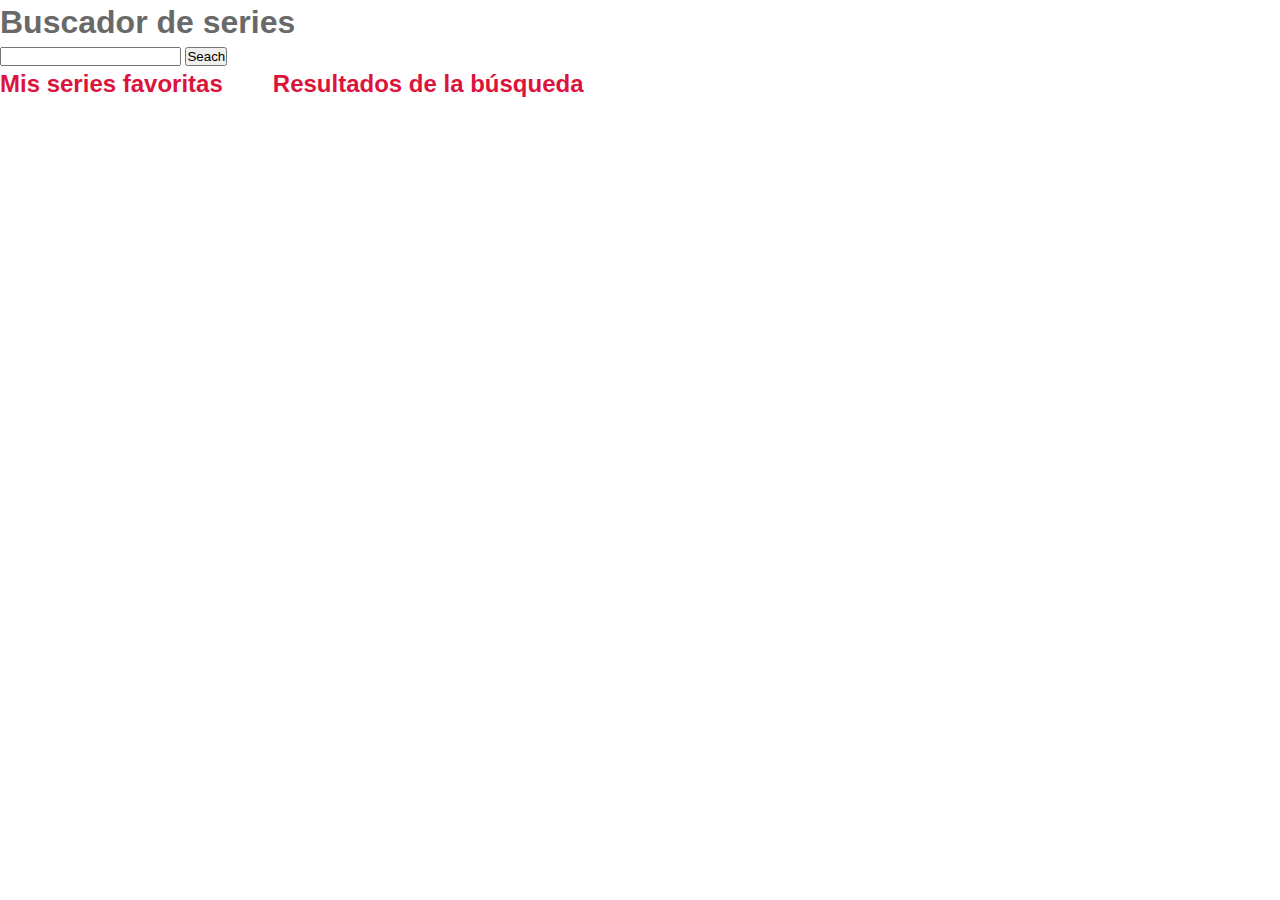
==== public/index.html @ c991666a "Improve  with advanced DOM" ====
<!DOCTYPE html>
<html lang="es">
    
    <head>
        <meta charset="UTF-8" />
        <meta name="viewport" content="width=device-width, initial-scale=1.0"
        />
        <title>Series Search Engine</title>
        <link rel="icon" href="favicon.png" />
        <link rel="stylesheet" href="assets/css/main.css" />
    </head>
    
    <body>
        <div class="page-container">
             <h1 class="app-title">
  Buscador de series
</h1>

            <section class="app-searcher">
                <form method="get">
                    <input type="text" class="app-input" />
                    <button type="button" class="btn">Seach</button>
                </form>
            </section>
            <section class="app-result">
                <div class="favourites">
                     <h2 class="favourites__title">Mis series favoritas</h2>

                    <ul class="favourites__list"></ul>
                </div>
                <div class="results">
                     <h2 class="results__title">Resultados de la búsqueda</h2>

                    <ul class="results__list"></ul>
                </div>
            </section>
        </div>
        <script type="text/javascript" src="assets/js/main.js"></script>
    </body>

</html>
---- public/assets/css/main.css ----
* {
  -webkit-box-sizing: border-box;
  box-sizing: border-box;
  margin: 0;
  padding: 0;
}

ul,ol {
  list-style: none;
}

body {
  min-height: 100vh;
  font-family: sans-serif;
  font-size: 16px;
  font-weight: 400;
  line-height: 1.4;
  color: dimgrey;
}

.show-card {
  color: blue;
  background-color: crimson;
  padding: 5px;
  border: 1px solid white;
}

.show-card--favourite {
  color: crimson;
  background-color: blue;
}

.preview--favourite {
  background-color: yellow;
  width: 150px;
}

.favourites {
  margin-right: 50px;
}

.favourites__title {
  color: crimson;
}

.results__title {
  color: crimson;
}

.app-result {
  display: -webkit-box;
  display: -ms-flexbox;
  display: flex;
}

/*# sourceMappingURL=main.css.map */
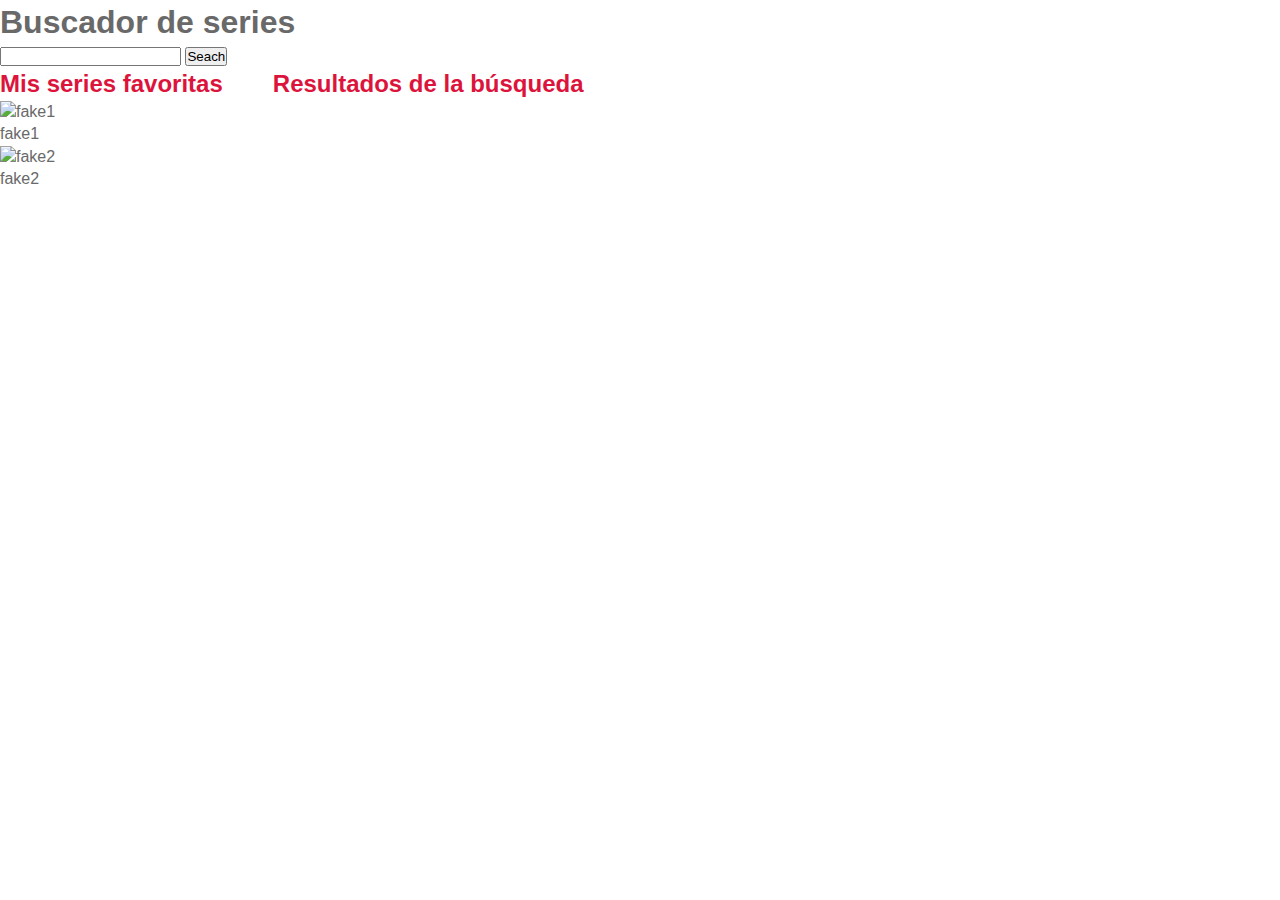
==== commit 10655bb8: "Save on LS a provisional array of objects with urls and titles" ====
--- a/public/index.html
+++ b/public/index.html
@@ -27,6 +27,18 @@
                      <h2 class="favourites__title">Mis series favoritas</h2>
 
                     <ul class="favourites__list"></ul>
+                    <ul class="fake">
+                        <li class="fake-item">
+                            <img src="https://via.placeholder.com/210x295/f4eded/9b1414/?text=fake1"
+                            alt="fake1" />
+                            <p>fake1</p>
+                        </li>
+                        <li class="fake-item" id="fake2">
+                            <img src="https://via.placeholder.com/210x295/f4eded/9b1414/?text=fake2"
+                            alt="fake2" />
+                            <p>fake2</p>
+                        </li>
+                    </ul>
                 </div>
                 <div class="results">
                      <h2 class="results__title">Resultados de la búsqueda</h2>
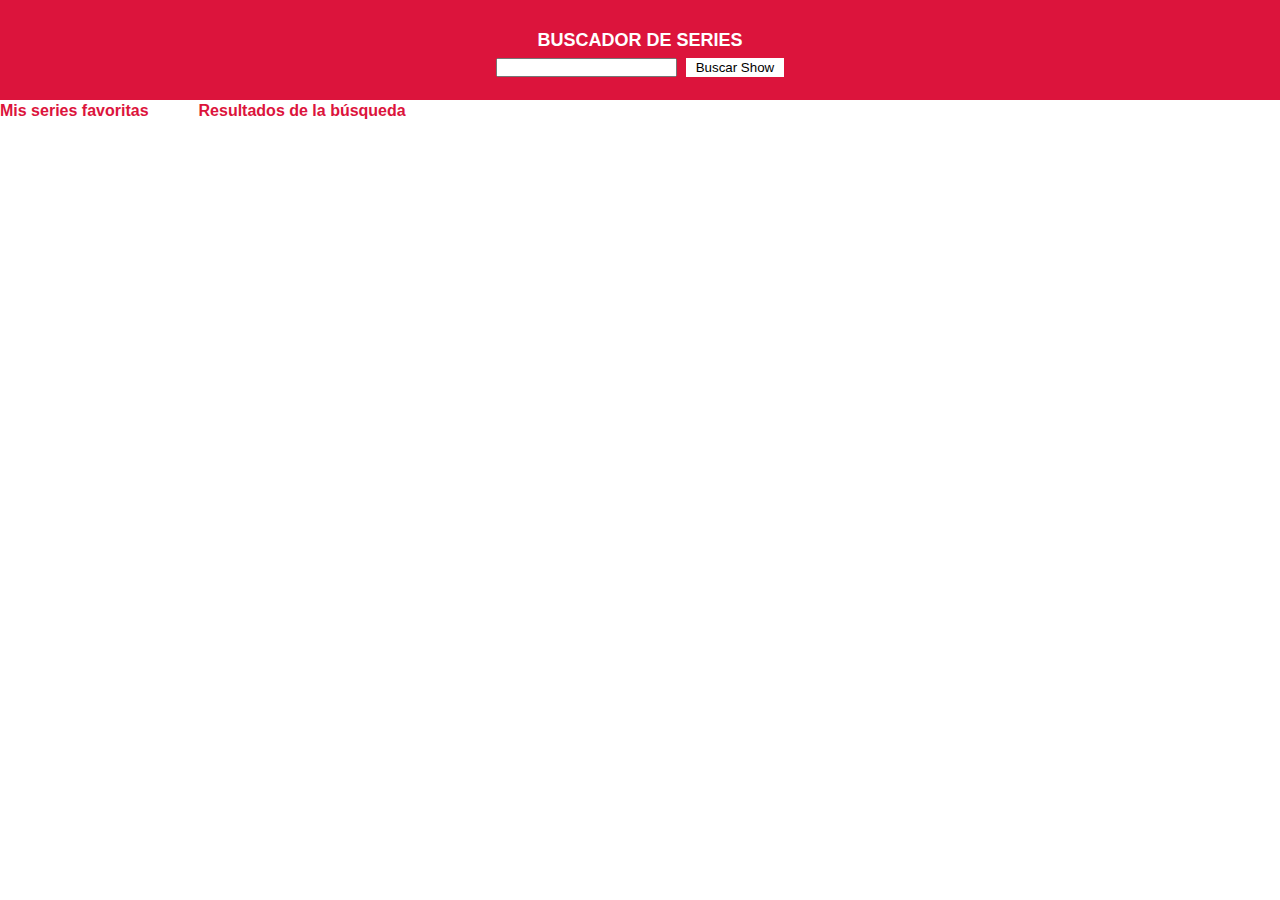
==== commit e09bd744: "Start header styles" ====
--- a/public/index.html
+++ b/public/index.html
@@ -12,33 +12,23 @@
     
     <body>
         <div class="page-container">
-             <h1 class="app-title">
-  Buscador de series
-</h1>
+            <header class="app-header">
+                 <h1 class="app-title">
+    Buscador de series
+  </h1>
 
-            <section class="app-searcher">
-                <form method="get">
-                    <input type="text" class="app-input" />
-                    <button type="button" class="btn">Seach</button>
-                </form>
-            </section>
+                <section class="app-searcher">
+                    <form method="get">
+                        <input type="text" class="app-input" />
+                        <button type="button" class="btn">Buscar Show</button>
+                    </form>
+                </section>
+            </header>
             <section class="app-result">
                 <div class="favourites">
                      <h2 class="favourites__title">Mis series favoritas</h2>
 
                     <ul class="favourites__list"></ul>
-                    <ul class="fake">
-                        <li class="fake-item">
-                            <img src="https://via.placeholder.com/210x295/f4eded/9b1414/?text=fake1"
-                            alt="fake1" />
-                            <p>fake1</p>
-                        </li>
-                        <li class="fake-item" id="fake2">
-                            <img src="https://via.placeholder.com/210x295/f4eded/9b1414/?text=fake2"
-                            alt="fake2" />
-                            <p>fake2</p>
-                        </li>
-                    </ul>
                 </div>
                 <div class="results">
                      <h2 class="results__title">Resultados de la búsqueda</h2>
--- a/public/assets/css/main.css
+++ b/public/assets/css/main.css
@@ -9,13 +9,59 @@
   list-style: none;
 }
 
+.btn {
+  border: none;
+  background: transparent;
+}
+
 body {
   min-height: 100vh;
   font-family: sans-serif;
-  font-size: 16px;
+  font-size: 14px;
   font-weight: 400;
   line-height: 1.4;
-  color: dimgrey;
+  color: #9b9b9b;
+}
+
+.app-header {
+  background-color: crimson;
+  color: white;
+  height: 100px;
+  text-align: center;
+  display: -webkit-box;
+  display: -ms-flexbox;
+  display: flex;
+  -webkit-box-orient: vertical;
+  -webkit-box-direction: normal;
+  -ms-flex-direction: column;
+  flex-direction: column;
+  -webkit-box-pack: center;
+  -ms-flex-pack: center;
+  justify-content: center;
+}
+
+.app-title {
+  font-size: 18px;
+  margin: 5px auto;
+  text-transform: uppercase;
+}
+
+.btn {
+  background-color: white;
+  padding: 2px 10px;
+  margin-left: 5px;
+}
+
+.app-searcher {
+  display: -webkit-box;
+  display: -ms-flexbox;
+  display: flex;
+  -webkit-box-pack: center;
+  -ms-flex-pack: center;
+  justify-content: center;
+  -webkit-box-align: center;
+  -ms-flex-align: center;
+  align-items: center;
 }
 
 .show-card {
@@ -32,7 +78,15 @@
 
 .preview--favourite {
   background-color: yellow;
-  width: 150px;
+  width: 50px;
+}
+
+.preview--favourite img {
+  width: 100%;
+}
+
+.preview--favourite h3 {
+  font-size: 12px;
 }
 
 .favourites {
@@ -41,10 +95,12 @@
 
 .favourites__title {
   color: crimson;
+  font-size: 16px;
 }
 
 .results__title {
   color: crimson;
+  font-size: 16px;
 }
 
 .app-result {
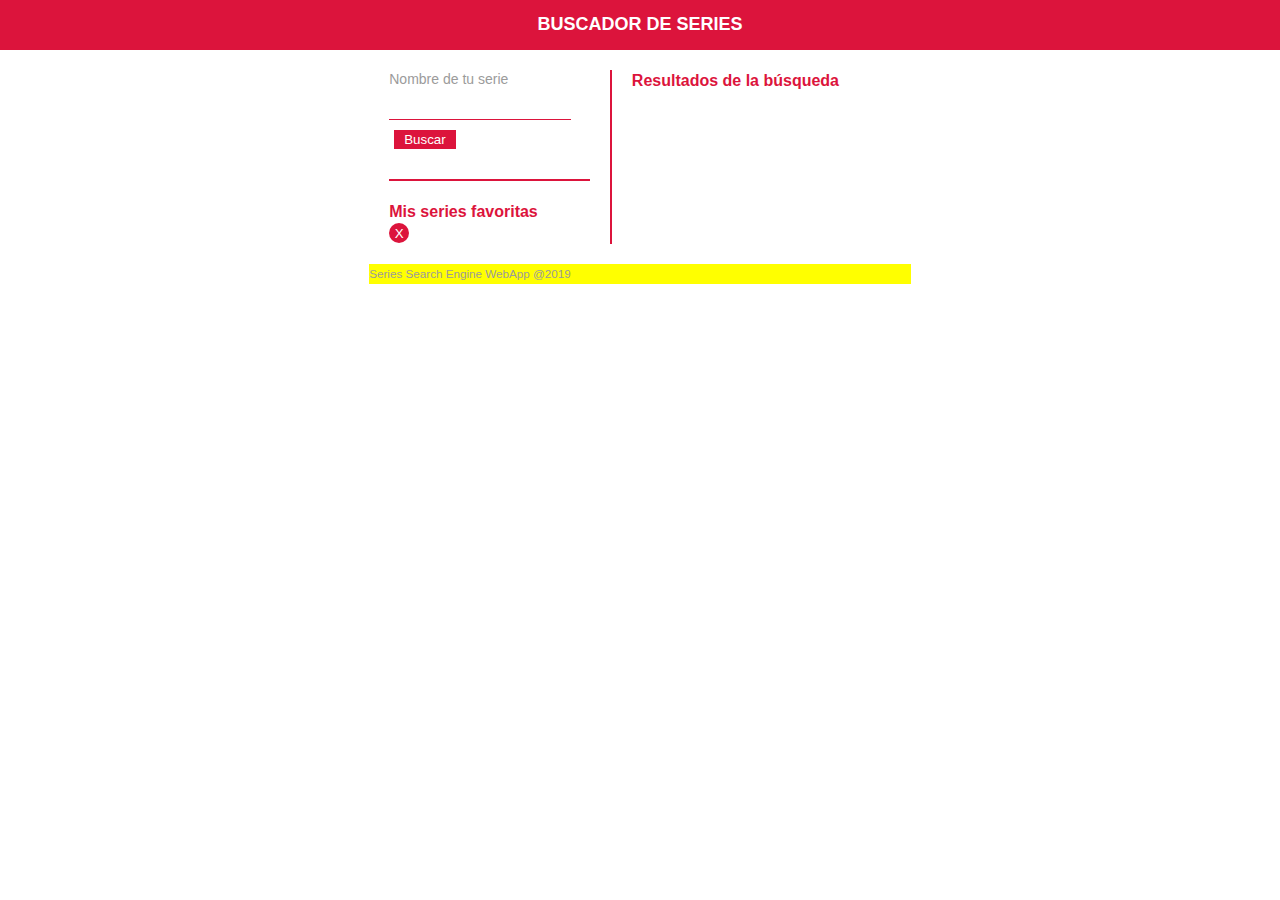
==== commit 0b3472c8: "Add more styles" ====
--- a/public/index.html
+++ b/public/index.html
@@ -10,32 +10,43 @@
         <link rel="stylesheet" href="assets/css/main.css" />
     </head>
     
-    <body>
-        <div class="page-container">
-            <header class="app-header">
-                 <h1 class="app-title">
+    <body class="body-container">
+        <header class="app-header">
+             <h1 class="app-title">
     Buscador de series
   </h1>
 
-                <section class="app-searcher">
-                    <form method="get">
-                        <input type="text" class="app-input" />
-                        <button type="button" class="btn">Buscar Show</button>
-                    </form>
+        </header>
+        <div class="page-container">
+            <main class="app-main-content">
+                <div class="app-searcher-favourites">
+                    <section class="app-searcher">
+                        <form method="get">
+                            <label for="show" class="app-label">Nombre de tu serie</label>
+                            <div class="flex-container">
+                                <input type="text" class="app-input" name="show" />
+                                <button type="button" class="btn">Buscar</button>
+                            </div>
+                        </form>
+                    </section>
+                    <section class="favourites">
+                         <h2 class="favourites__title">Mis series favoritas</h2>
+
+                        <ul class="favourites__list"></ul>
+                        <button class="reset-btn" type="button">X</button>
+                    </section>
+                </div>
+                <section class="app-result">
+                    <div class="results">
+                         <h2 class="results__title">Resultados de la búsqueda</h2>
+
+                        <ul class="results__list"></ul>
+                    </div>
                 </section>
-            </header>
-            <section class="app-result">
-                <div class="favourites">
-                     <h2 class="favourites__title">Mis series favoritas</h2>
+            </main>
+            <footer class="app-footer"> <small class="footer__copyright">Series Search Engine WebApp @2019</small>
 
-                    <ul class="favourites__list"></ul>
-                </div>
-                <div class="results">
-                     <h2 class="results__title">Resultados de la búsqueda</h2>
-
-                    <ul class="results__list"></ul>
-                </div>
-            </section>
+            </footer>
         </div>
         <script type="text/javascript" src="assets/js/main.js"></script>
     </body>
--- a/public/assets/css/main.css
+++ b/public/assets/css/main.css
@@ -9,25 +9,25 @@
   list-style: none;
 }
 
-.btn {
+button {
   border: none;
   background: transparent;
+  cursor: pointer;
+}
+
+.app-input {
+  border: none;
+  -webkit-box-shadow: none;
+  box-shadow: none;
 }
 
 body {
   min-height: 100vh;
   font-family: sans-serif;
   font-size: 14px;
+  color: #9b9b9b;
   font-weight: 400;
   line-height: 1.4;
-  color: #9b9b9b;
-}
-
-.app-header {
-  background-color: crimson;
-  color: white;
-  height: 100px;
-  text-align: center;
   display: -webkit-box;
   display: -ms-flexbox;
   display: flex;
@@ -35,24 +35,12 @@
   -webkit-box-direction: normal;
   -ms-flex-direction: column;
   flex-direction: column;
-  -webkit-box-pack: center;
-  -ms-flex-pack: center;
-  justify-content: center;
 }
 
-.app-title {
-  font-size: 18px;
-  margin: 5px auto;
-  text-transform: uppercase;
-}
-
-.btn {
-  background-color: white;
-  padding: 2px 10px;
-  margin-left: 5px;
-}
-
-.app-searcher {
+.app-header {
+  background-color: crimson;
+  color: white;
+  height: 50px;
   display: -webkit-box;
   display: -ms-flexbox;
   display: flex;
@@ -64,21 +52,68 @@
   align-items: center;
 }
 
-.show-card {
-  color: blue;
-  background-color: crimson;
-  padding: 5px;
-  border: 1px solid white;
+.app-title {
+  font-size: 18px;
+  text-transform: uppercase;
 }
 
-.show-card--favourite {
+.app-main-content {
+  padding: 20px;
+  display: -webkit-box;
+  display: -ms-flexbox;
+  display: flex;
+}
+
+.app-searcher-favourites {
+  width: 40%;
+}
+
+.app-searcher {
+  display: -webkit-box;
+  display: -ms-flexbox;
+  display: flex;
+  -webkit-box-pack: start;
+  -ms-flex-pack: start;
+  justify-content: flex-start;
+  -webkit-box-align: start;
+  -ms-flex-align: start;
+  align-items: flex-start;
+  padding-bottom: 20px;
+  border-bottom: 2px solid crimson;
+}
+
+.app-label {
+  color: #9b9b9b;
+  margin-bottom: 10px;
+}
+
+.app-input {
+  height: 30px;
+  padding-left: 5px;
+  margin-bottom: 10px;
+  border-bottom: 1px solid crimson;
+}
+
+.btn {
+  background-color: crimson;
+  color: white;
+  padding: 2px 10px;
+  margin-left: 5px;
+  margin-bottom: 10px;
+}
+
+.favourites {
+  margin-top: 20px;
+}
+
+.favourites__title {
   color: crimson;
-  background-color: blue;
+  font-size: 16px;
 }
 
 .preview--favourite {
-  background-color: yellow;
-  width: 50px;
+  border: 3px solid black;
+  width: 100px;
 }
 
 .preview--favourite img {
@@ -89,18 +124,53 @@
   font-size: 12px;
 }
 
-.favourites {
-  margin-right: 50px;
+.reset-btn {
+  color: white;
+  background-color: crimson;
+  width: 20px;
+  height: 20px;
+  border-radius: 50px;
+  padding: 3px;
 }
 
-.favourites__title {
-  color: crimson;
-  font-size: 16px;
+.results {
+  margin-left: 20px;
+  padding-left: 20px;
+  border-left: 2px solid crimson;
+}
+
+.results__list {
+  display: -webkit-box;
+  display: -ms-flexbox;
+  display: flex;
+  -webkit-box-orient: horizontal;
+  -webkit-box-direction: normal;
+  -ms-flex-direction: row;
+  flex-direction: row;
+  -ms-flex-wrap: wrap;
+  flex-wrap: wrap;
+  -webkit-box-pack: center;
+  -ms-flex-pack: center;
+  justify-content: center;
 }
 
 .results__title {
+  margin-bottom: 10px;
   color: crimson;
   font-size: 16px;
+  text-align: center;
+}
+
+.show-card {
+  color: blue;
+  background-color: crimson;
+  padding: 10px;
+  margin: 5px;
+}
+
+.show-card--favourite {
+  color: crimson;
+  background-color: blue;
 }
 
 .app-result {
@@ -109,4 +179,17 @@
   display: flex;
 }
 
+.app-footer {
+  background-color: yellow;
+  height: 20px;
+  margin-top: auto;
+}
+
+@media all and (min-width: 1200px) {
+  .page-container {
+    max-width: 1200px;
+    margin: 0 auto;
+  }
+}
+
 /*# sourceMappingURL=main.css.map */
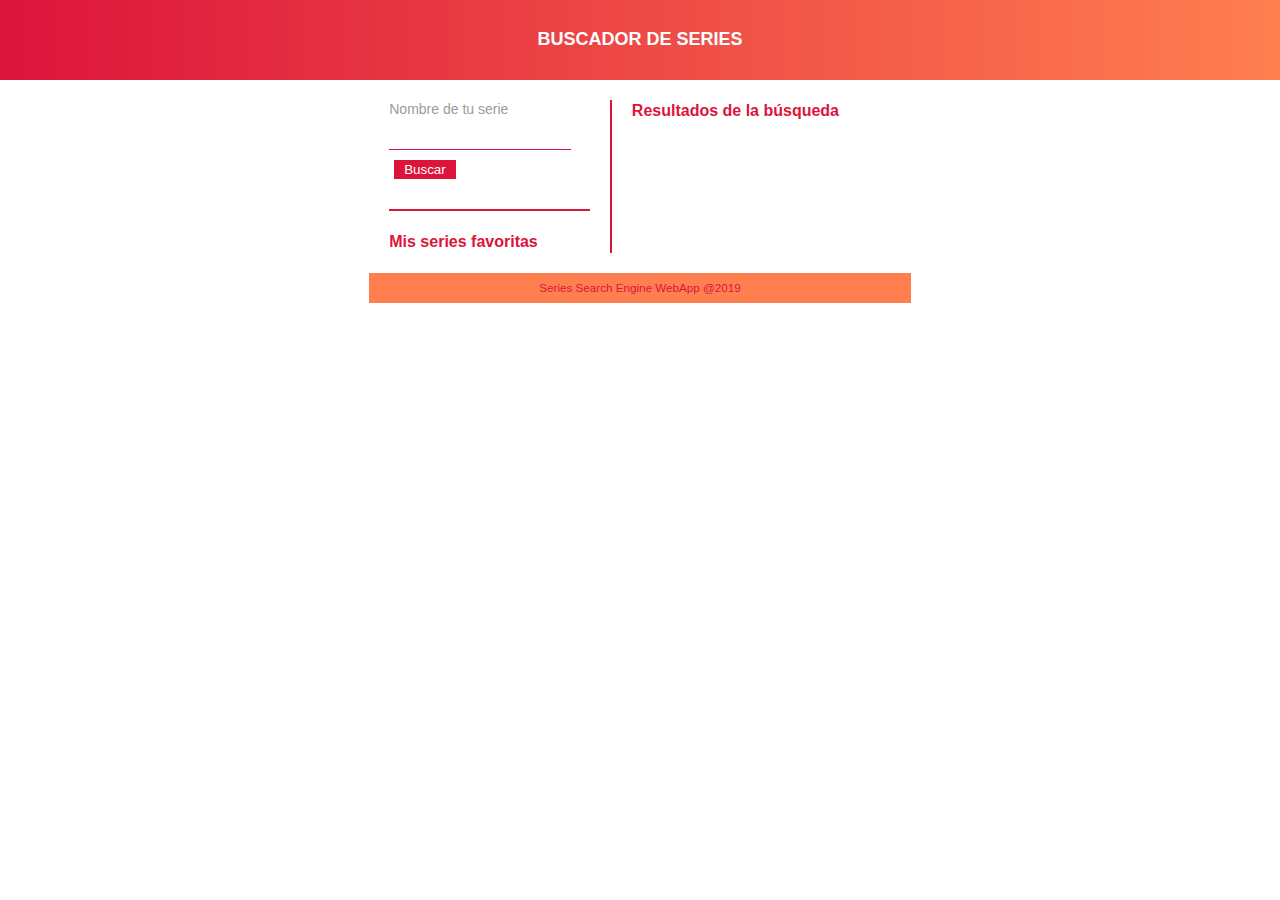
==== commit be7f5bb2: "Improve styles and add btn reset for each fav item" ====
--- a/public/index.html
+++ b/public/index.html
@@ -33,7 +33,7 @@
                          <h2 class="favourites__title">Mis series favoritas</h2>
 
                         <ul class="favourites__list"></ul>
-                        <button class="reset-btn" type="button">X</button>
+                        <!-- <button class="reset-btn" type="button">X</button> -->
                     </section>
                 </div>
                 <section class="app-result">
--- a/public/assets/css/main.css
+++ b/public/assets/css/main.css
@@ -38,9 +38,10 @@
 }
 
 .app-header {
-  background-color: crimson;
+  background-image: -webkit-gradient(linear, left top, right top, from(crimson), to(coral));
+  background-image: linear-gradient(to right, crimson, coral);
   color: white;
-  height: 50px;
+  height: 80px;
   display: -webkit-box;
   display: -ms-flexbox;
   display: flex;
@@ -162,7 +163,7 @@
 }
 
 .show-card {
-  color: blue;
+  color: coral;
   background-color: crimson;
   padding: 10px;
   margin: 5px;
@@ -170,7 +171,7 @@
 
 .show-card--favourite {
   color: crimson;
-  background-color: blue;
+  background-color: coral;
 }
 
 .app-result {
@@ -180,8 +181,18 @@
 }
 
 .app-footer {
-  background-color: yellow;
-  height: 20px;
+  color: crimson;
+  background-color: coral;
+  display: -webkit-box;
+  display: -ms-flexbox;
+  display: flex;
+  -webkit-box-pack: center;
+  -ms-flex-pack: center;
+  justify-content: center;
+  -webkit-box-align: center;
+  -ms-flex-align: center;
+  align-items: center;
+  height: 30px;
   margin-top: auto;
 }
 
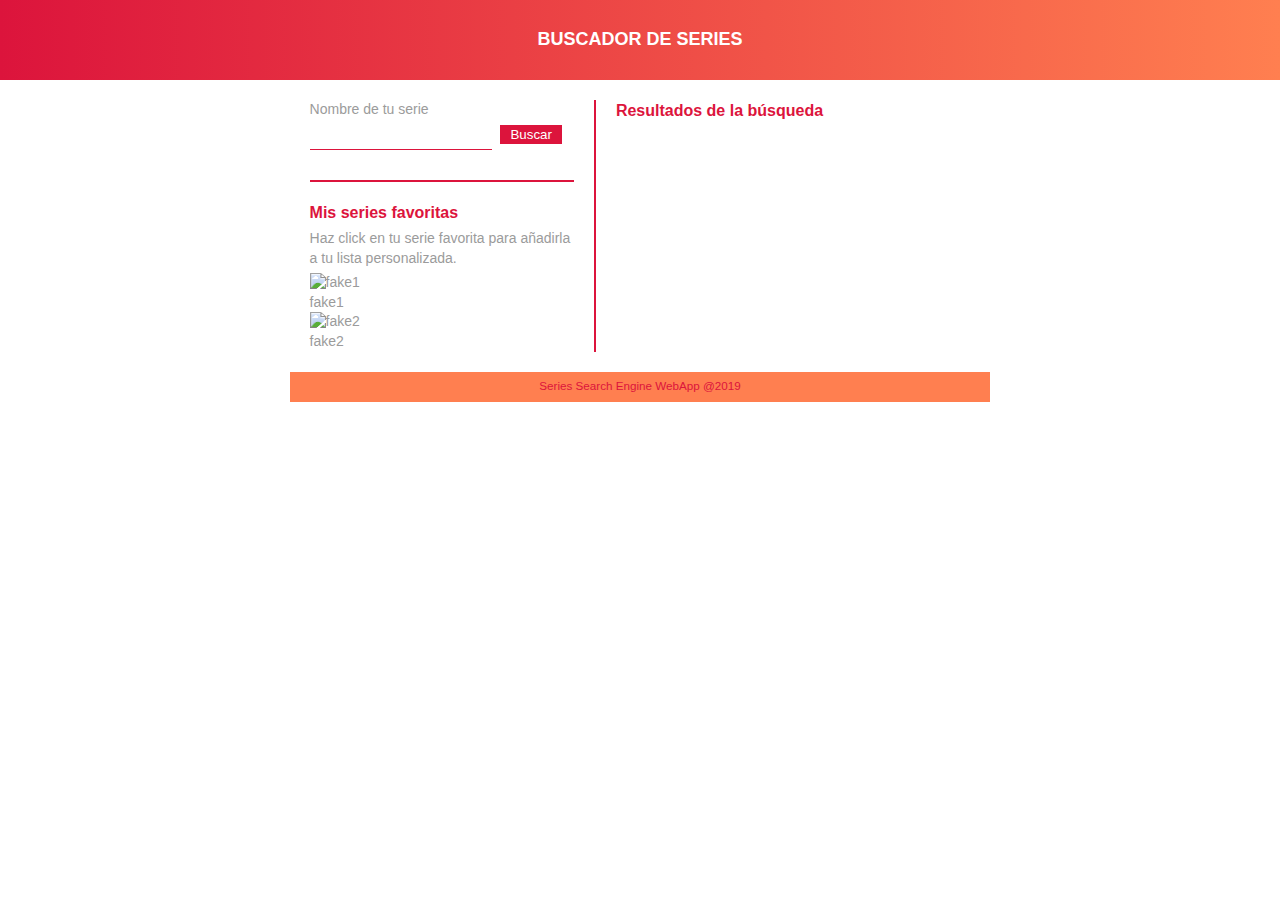
==== commit c2a4d06c: "Improve styles and code" ====
--- a/public/index.html
+++ b/public/index.html
@@ -32,8 +32,22 @@
                     <section class="favourites">
                          <h2 class="favourites__title">Mis series favoritas</h2>
 
-                        <ul class="favourites__list"></ul>
-                        <!-- <button class="reset-btn" type="button">X</button> -->
+                        <p class="favourites__description">Haz click en tu serie favorita para añadirla a tu lista personalizada.</p>
+                        <ul
+                        class="favourites__list"></ul>
+                            <!-- <button class="reset-btn" type="button">X</button> -->
+                            <ul class="fake">
+                                <li class="fake-item">
+                                    <img src="https://via.placeholder.com/210x295/f4eded/9b1414/?text=fake1"
+                                    alt="fake1" />
+                                    <p>fake1</p>
+                                </li>
+                                <li class="fake-item" id="fake2">
+                                    <img src="https://via.placeholder.com/210x295/f4eded/9b1414/?text=fake2"
+                                    alt="fake2" />
+                                    <p>fake2</p>
+                                </li>
+                            </ul>
                     </section>
                 </div>
                 <section class="app-result">
--- a/public/assets/css/main.css
+++ b/public/assets/css/main.css
@@ -110,11 +110,24 @@
 .favourites__title {
   color: crimson;
   font-size: 16px;
+  margin-bottom: 5px;
+}
+
+.favourites__description {
+  margin-bottom: 5px;
+}
+
+.favourites__list {
+  display: -webkit-box;
+  display: -ms-flexbox;
+  display: flex;
+  -ms-flex-wrap: wrap;
+  flex-wrap: wrap;
 }
 
 .preview--favourite {
   border: 3px solid black;
-  width: 100px;
+  width: 80px;
 }
 
 .preview--favourite img {
@@ -167,6 +180,7 @@
   background-color: crimson;
   padding: 10px;
   margin: 5px;
+  cursor: pointer;
 }
 
 .show-card--favourite {
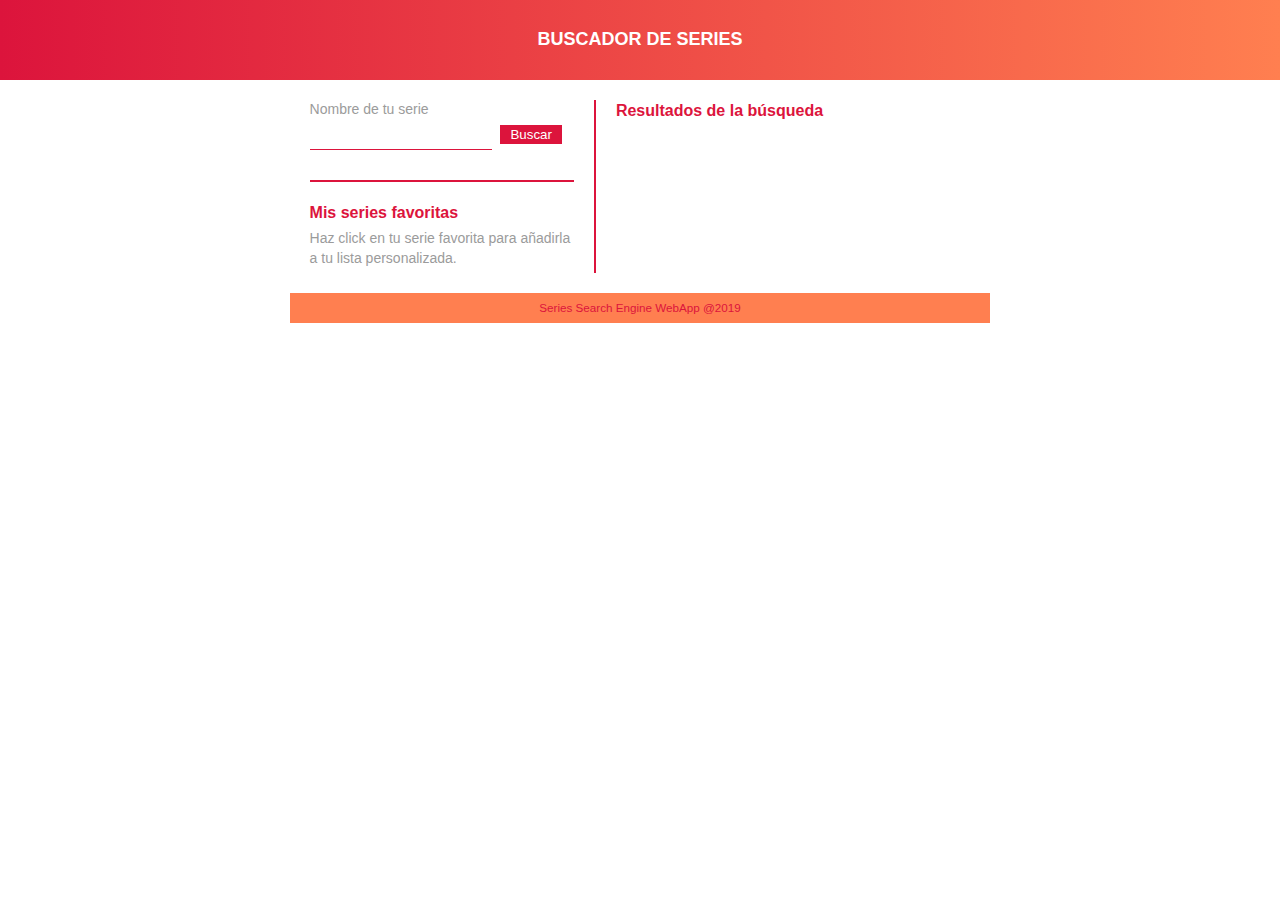
==== commit 16d6a779: "Refactoring code and add LS functionality on handler for adding favorite" ====
--- a/public/index.html
+++ b/public/index.html
@@ -36,18 +36,26 @@
                         <ul
                         class="favourites__list"></ul>
                             <!-- <button class="reset-btn" type="button">X</button> -->
-                            <ul class="fake">
-                                <li class="fake-item">
-                                    <img src="https://via.placeholder.com/210x295/f4eded/9b1414/?text=fake1"
-                                    alt="fake1" />
-                                    <p>fake1</p>
-                                </li>
-                                <li class="fake-item" id="fake2">
-                                    <img src="https://via.placeholder.com/210x295/f4eded/9b1414/?text=fake2"
-                                    alt="fake2" />
-                                    <p>fake2</p>
-                                </li>
-                            </ul>
+                            <!-- <ul class="fake">
+        <li class="fake-item" id="fake1">
+          <img
+            src="https://via.placeholder.com/210x295/f4eded/9b1414/?text=fake1"
+            alt="fake1"
+          />
+          <p>fake1</p>
+        </li>
+        <li class="fake-item" id="fake2">
+          <img
+            src="https://via.placeholder.com/210x295/f4eded/9b1414/?text=fake2"
+            alt="fake2"
+          />
+          <p>fake2</p>
+        </li>
+        <li class="fake-item" id="fake3">
+          <img src="#" alt="fake3" />
+          <p>fake3</p>
+        </li>
+      </ul> -->
                     </section>
                 </div>
                 <section class="app-result">
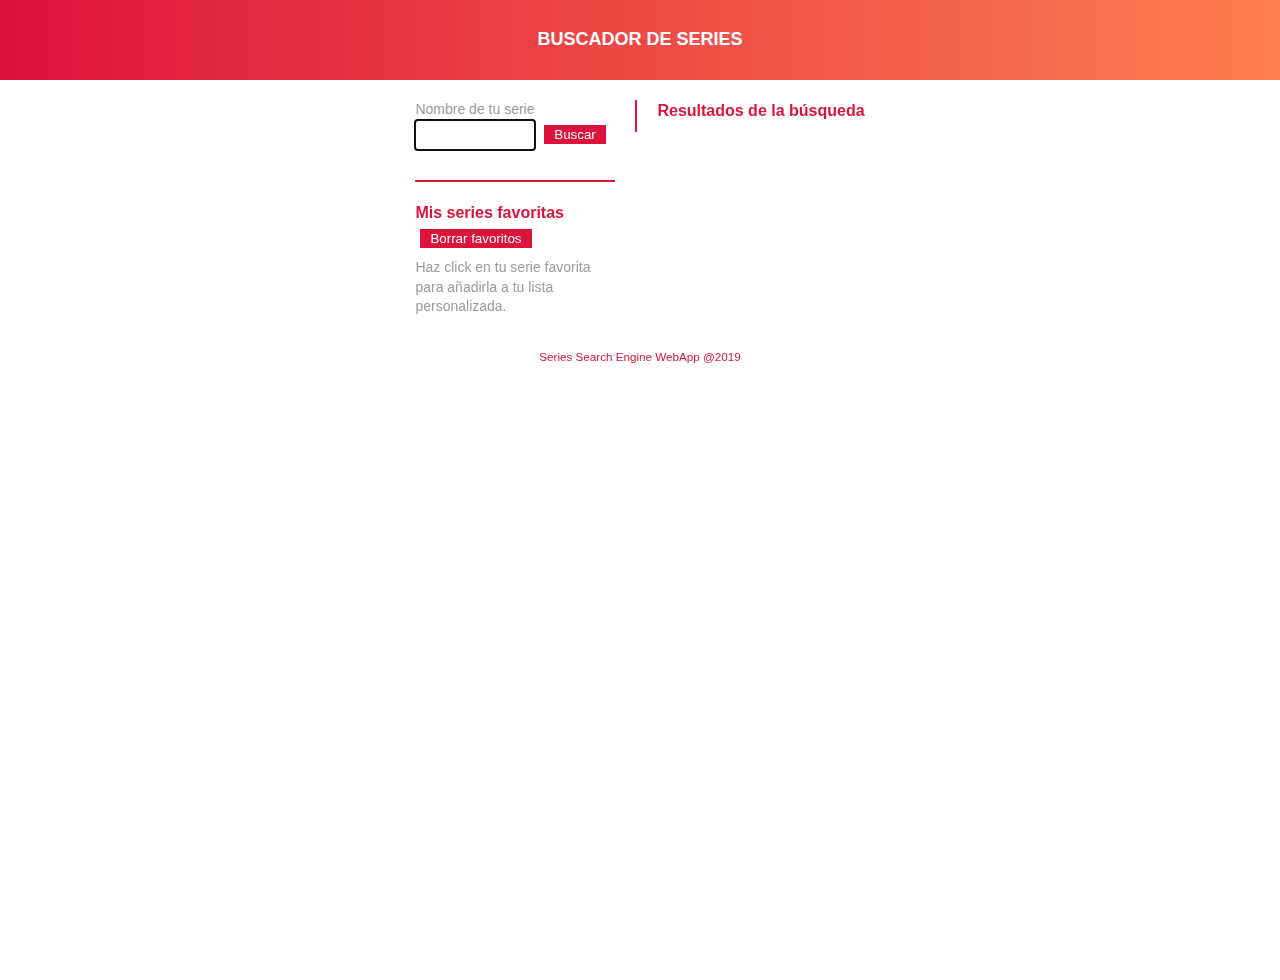
==== commit a6b99b56: "Clean code" ====
--- a/public/index.html
+++ b/public/index.html
@@ -21,41 +21,21 @@
             <main class="app-main-content">
                 <div class="app-searcher-favourites">
                     <section class="app-searcher">
-                        <form method="get">
+                        <form>
                             <label for="show" class="app-label">Nombre de tu serie</label>
                             <div class="flex-container">
-                                <input type="text" class="app-input" name="show" />
-                                <button type="button" class="btn">Buscar</button>
+                                <input type="text" class="app-input" name="show" autofocus />
+                                <button type="submit" class="btn btn-search">Buscar</button>
                             </div>
                         </form>
                     </section>
                     <section class="favourites">
                          <h2 class="favourites__title">Mis series favoritas</h2>
 
+                        <button type="button" class="btn btn-reset-all">Borrar favoritos</button>
                         <p class="favourites__description">Haz click en tu serie favorita para añadirla a tu lista personalizada.</p>
                         <ul
                         class="favourites__list"></ul>
-                            <!-- <button class="reset-btn" type="button">X</button> -->
-                            <!-- <ul class="fake">
-        <li class="fake-item" id="fake1">
-          <img
-            src="https://via.placeholder.com/210x295/f4eded/9b1414/?text=fake1"
-            alt="fake1"
-          />
-          <p>fake1</p>
-        </li>
-        <li class="fake-item" id="fake2">
-          <img
-            src="https://via.placeholder.com/210x295/f4eded/9b1414/?text=fake2"
-            alt="fake2"
-          />
-          <p>fake2</p>
-        </li>
-        <li class="fake-item" id="fake3">
-          <img src="#" alt="fake3" />
-          <p>fake3</p>
-        </li>
-      </ul> -->
                     </section>
                 </div>
                 <section class="app-result">
--- a/public/assets/css/main.css
+++ b/public/assets/css/main.css
@@ -22,7 +22,6 @@
 }
 
 body {
-  min-height: 100vh;
   font-family: sans-serif;
   font-size: 14px;
   color: #9b9b9b;
@@ -35,6 +34,10 @@
   -webkit-box-direction: normal;
   -ms-flex-direction: column;
   flex-direction: column;
+}
+
+.page-container {
+  min-height: 100vh;
 }
 
 .app-header {
@@ -66,7 +69,8 @@
 }
 
 .app-searcher-favourites {
-  width: 40%;
+  -ms-flex-preferred-size: 200px;
+  flex-basis: 200px;
 }
 
 .app-searcher {
@@ -90,6 +94,7 @@
 
 .app-input {
   height: 30px;
+  width: 60%;
   padding-left: 5px;
   margin-bottom: 10px;
   border-bottom: 1px solid crimson;
@@ -126,16 +131,33 @@
 }
 
 .preview--favourite {
-  border: 3px solid black;
   width: 80px;
+  margin: 10px;
+  display: -webkit-box;
+  display: -ms-flexbox;
+  display: flex;
+  -webkit-box-orient: vertical;
+  -webkit-box-direction: normal;
+  -ms-flex-direction: column;
+  flex-direction: column;
+  -webkit-box-pack: start;
+  -ms-flex-pack: start;
+  justify-content: flex-start;
+  -webkit-box-align: center;
+  -ms-flex-align: center;
+  align-items: center;
+  color: crimson;
+  background-color: coral;
 }
 
 .preview--favourite img {
   width: 100%;
+  margin-bottom: 5px;
 }
 
 .preview--favourite h3 {
   font-size: 12px;
+  text-align: center;
 }
 
 .reset-btn {
@@ -189,14 +211,11 @@
 }
 
 .app-result {
-  display: -webkit-box;
-  display: -ms-flexbox;
-  display: flex;
+  height: 100%;
 }
 
 .app-footer {
   color: crimson;
-  background-color: coral;
   display: -webkit-box;
   display: -ms-flexbox;
   display: flex;
@@ -212,7 +231,7 @@
 
 @media all and (min-width: 1200px) {
   .page-container {
-    max-width: 1200px;
+    max-width: 1600px;
     margin: 0 auto;
   }
 }
